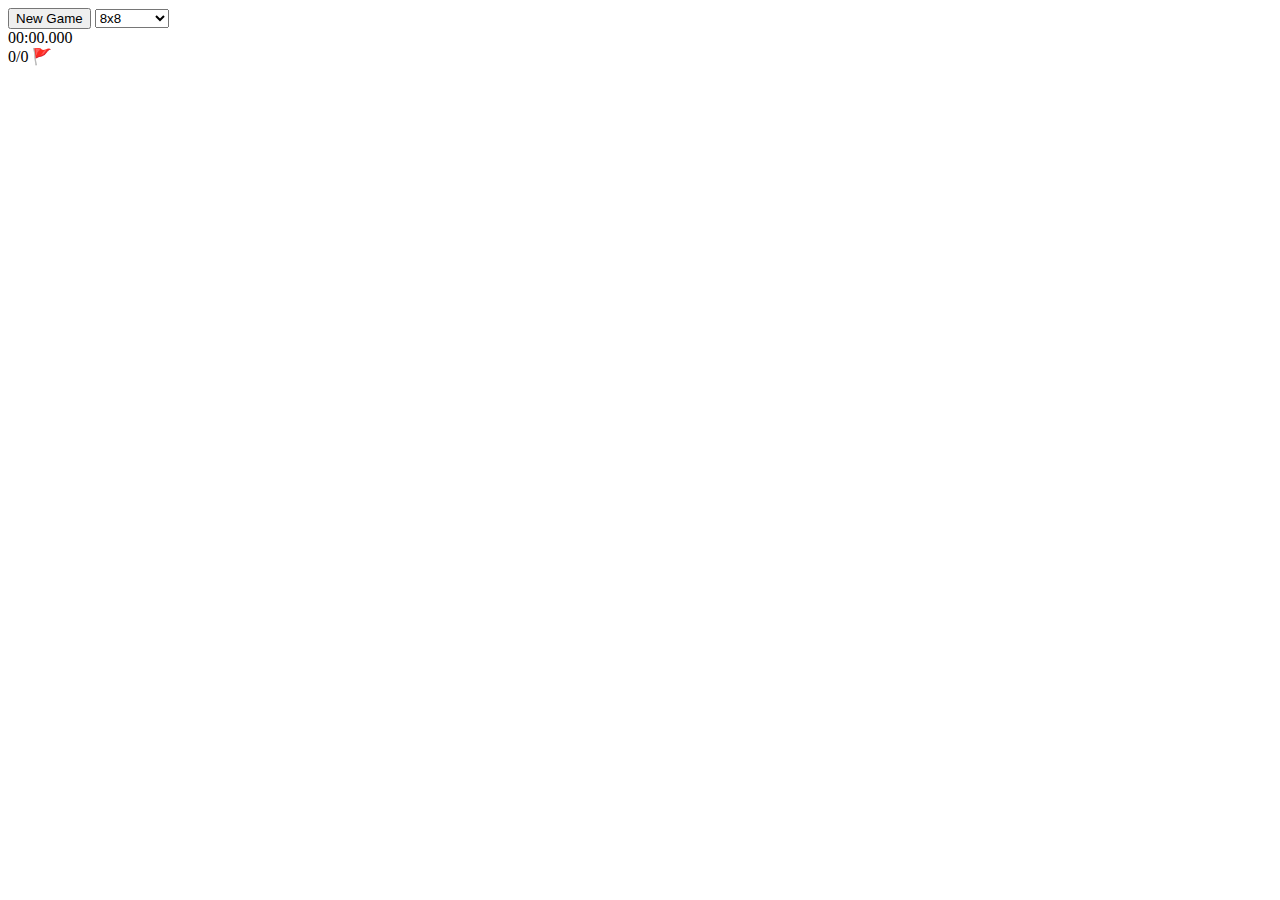
==== minesweeper/index.html @ ac328104 "Rename index.html to minesweeper/index.html" ====
<!DOCTYPE html>
<html>
	<head>
		<title>Minesweeper</title>
		<!-- Load JQuery -->
		<script src="http://code.jquery.com/jquery-1.11.0.min.js"></script>
		<!-- External Files -->
		<link rel="stylesheet" href="styles.css">
				<!-- Meta Tags -->
		<meta charset="UTF-8">
		<meta name="description" content="Minesweeper Site">
		<meta name="keywords" content="Minesweeper">
		<meta name="author" content="Fjorge">
		<meta name="viewport" content="width=device-width, initial-scale=1.0">
		<!-- JavaScript Disclaimer -->
		<noscript>This site requires JavaScript to work.</noscript>
	</head>
	<body>
		<!-- Score Bar -->
		<span class="bar-score">
			<!-- Buttons -->
			<span class="bar-controls bar-group">
					<!-- New Game-->
				<button id="button-reset" type="button">New Game</button>
				<!-- Board Size -->
				<select id="select-size" name="select-size">
					<optgroup label="Built-In">
						<option value="8x8">8x8</option>
						<option value="16x16">16x16</option>
						<option value="32x16">32x16</option>
					</optgroup>
					<option value="custom">Custom</option>
				</select>
			</span>
			<!-- Game Timer -->
			<div id="timer">
				00:00.000
			</div>
			<!-- Flag Counter -->
			<span class="bar-flags bar-group">
				<span class="bar-group-flag">
					<span id="flags">
						0/0
					</span>
					<span class="emoji">
						🚩
					</span>
				</span>
			</span>
		</span>
		<!-- Game Announcements -->
		<span id="messages" class="bar-score">
				<noscript>
					<p>
						This site requires JavaScript to work. Please enable it or switch to a browser which supports it.
					</p>
					<p>
						You can see the script below. (This site also uses JQuery.)
					</p>
					<object data="script.js">
						Not supported
					</object>
				</noscript>
			</span>
		<!-- Game Board -->
		<div id="board">
			<!-- Auto Generated -->
		</div>
		<script type="text/javascript" src="script.js"></script>
	</body>
</html>
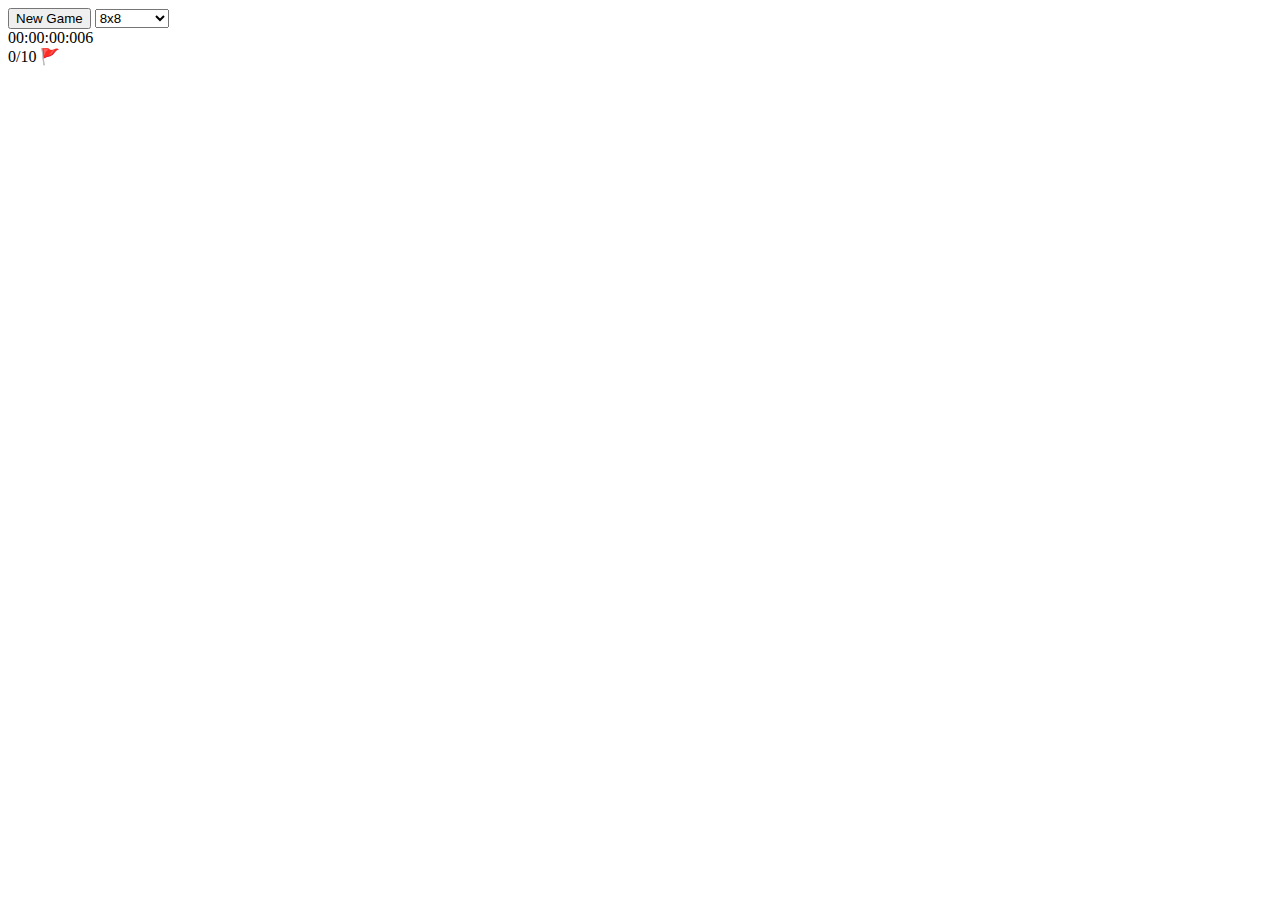
==== commit 9d6abedf: "load jquery over https" ====
--- a/minesweeper/index.html
+++ b/minesweeper/index.html
@@ -3,7 +3,7 @@
 	<head>
 		<title>Minesweeper</title>
 		<!-- Load JQuery -->
-		<script src="http://code.jquery.com/jquery-1.11.0.min.js"></script>
+		<script src="https://code.jquery.com/jquery-1.11.0.min.js"></script>
 		<!-- External Files -->
 		<link rel="stylesheet" href="styles.css">
 				<!-- Meta Tags -->
